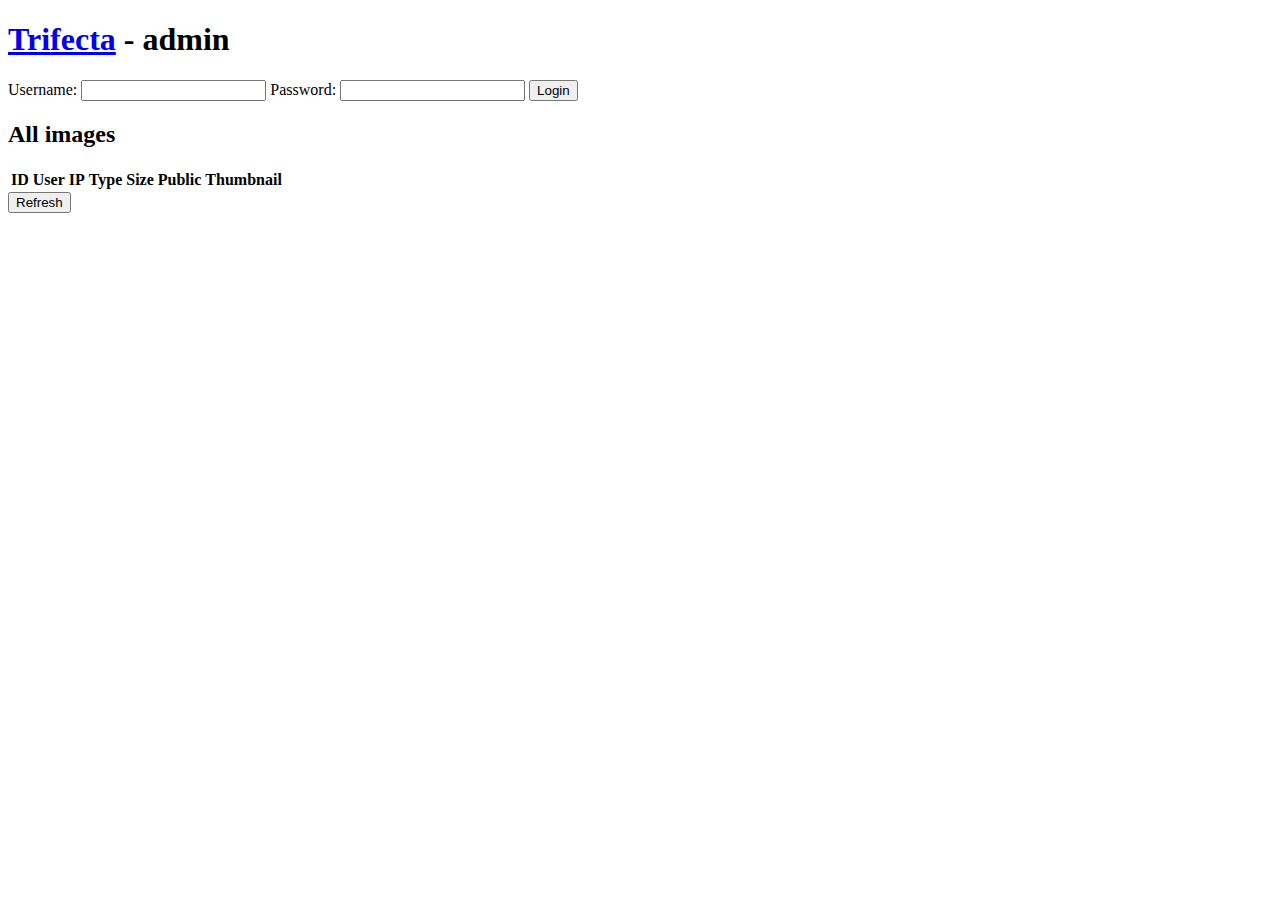
==== html/admin.html @ d5825aca "cdn.min.js -> alpine.min.js" ====
<!doctype html>
<html>

<head>
  <meta charset="utf-8">

  <link rel='stylesheet' href='style.css'>
  <script defer src="logic.js"></script>
  <script defer src="alpine.min.js"></script>
</head>

<body>
  <div x-data="{ login: '', 
                 user: '', 
                 loggedon: false, 
                 images: []
}" x-init="getLoginStatus($data);getImageList($data);" @paste.window="getImage($data, $event)">
    <header>
      <h1><a href="/">Trifecta</a> - admin</h1>

      <template x-if="loggedon">
        <div>
          <span>Logged in as </span><span x-text="user"></span>
          <button @click="doLogout($data)">Logout</button>
        </div>
      </template>

      <template x-if="!loggedon">
        <div>
          <form x-cloak @submit.prevent="doLogin($el, $data)">
            <label for="user">Username:</label>
            <input type="text" id="user" name="user" required>

            <label for="password">Password:</label>
            <input type="password" id="password" name="password" required>

            <button type="submit">Login</button>
          </form>
        </div>
      </template>
    </header>


    <div id="imagelist">
      <h2>All images</h2>
      <table>
        <tr>
          <th>ID</th>
          <th>User</th>
          <th>IP</th>
          <th>Type</th>
          <th>Size</th>
          <th>Public</th>
          <th>Thumbnail</th>
        </tr>
        <template x-for="g in images">
          <tr>
            <td x-text="g.id"></td>
            <td x-text="g.user"></td>
            <td x-text="g.ip"></td>
            <td x-text="g.type"></td>
            <td x-text="g.size"></td>
            <td><input type="checkbox" x-bind:checked="g.public" /></td>
            <td><a x-bind:href="'index.html?i='+g.id"><img loading="lazy" class="thumb" x-bind:src="'i/'+g.id"></a></td>
          </tr>
        </template>
      </table>
      <button @click="getImageList($data)">Refresh</button>
    </div>
  </div>
</body>

</html>
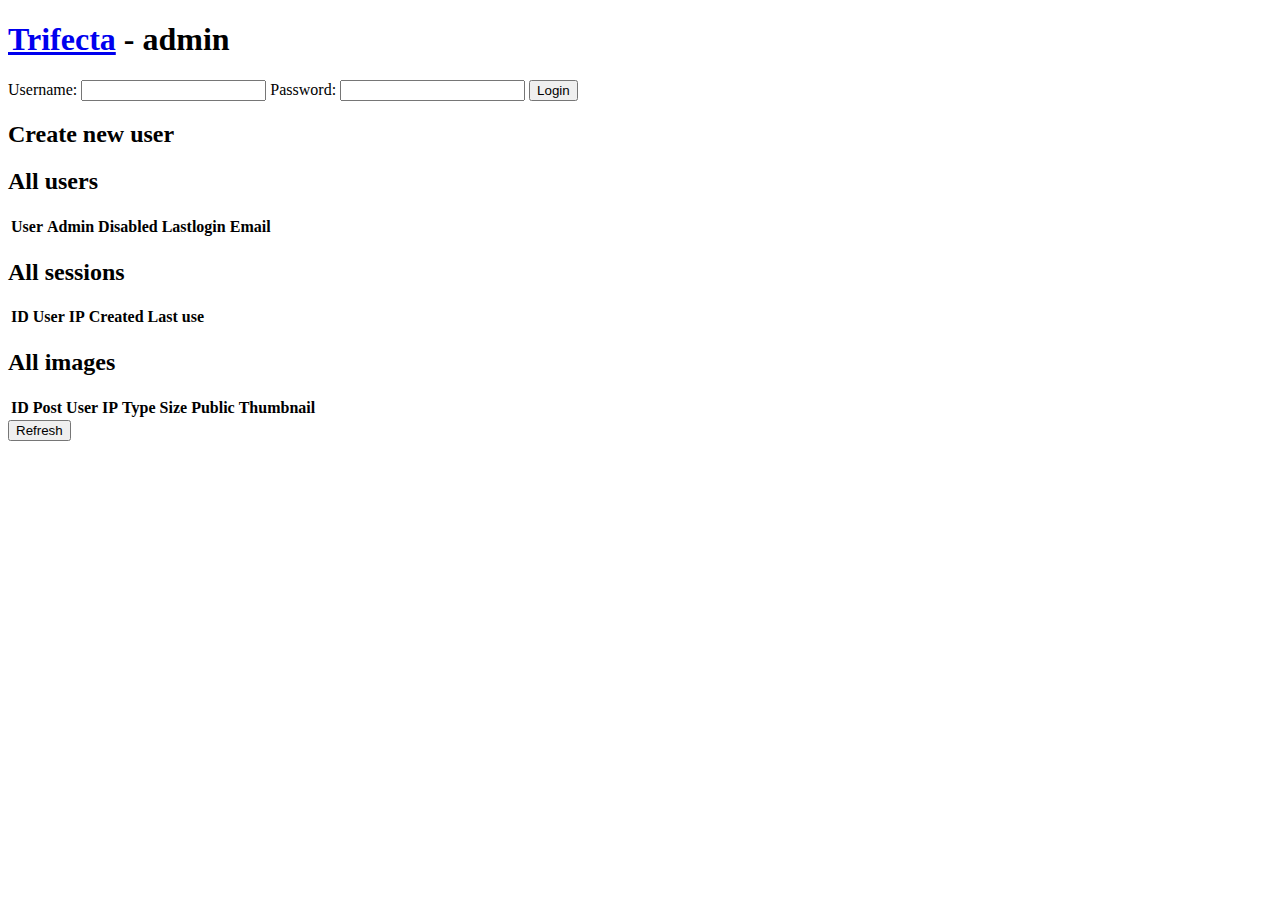
==== commit ae014e35: "make sure that 'trifecta' link goes to a relative place and not to /" ====
--- a/html/admin.html
+++ b/html/admin.html
@@ -12,11 +12,14 @@
 <body>
   <div x-data="{ login: '', 
                  user: '', 
+                 users: [],
+                 sessions: [],
                  loggedon: false, 
+                 create_feedback: '',
                  images: []
-}" x-init="getLoginStatus($data);getImageList($data);" @paste.window="getImage($data, $event)">
+}" x-init="getLoginStatus($data);getUserList($data);getImageList($data); getSessionList($data);" @paste.window="getImage($data, $event)">
     <header>
-      <h1><a href="/">Trifecta</a> - admin</h1>
+      <h1><a href="./">Trifecta</a> - admin</h1>
 
       <template x-if="loggedon">
         <div>
@@ -40,12 +43,81 @@
       </template>
     </header>
 
+    <h2>Create new user</h2>
+    <template x-if="loggedon">
+    <form @submit.prevent="doCreateUser($el, $data)">
+      <table>
+        <tr><td>
+            <label for="user">Username:</label>
+            </td>
+          <td>
+            <input type="text" id="user" name="user" required>
+          </td>
+        </tr>
+        <tr><td>
+            <label for="password">Password 1:</label>
+            </td><td>
+            <input type="password" id="password1" name="password1" required>
+            </td></tr>
+        <tr><td>
+        <label for="password">Password 2:</label></td>
+          <td><input type="password" id="password2" name="password2" required></td>
+        </tr>
+        <tr><td> <button type="submit">Create</button></td><td x-html="create_feedback"></td></tr>
+      </table>
+    </form>
+    </template>
+    <div id="userlist">
+      <h2>All users</h2>
+      <table>
+        <tr>
+          <th>User</th>
+          <th>Admin</th>
+          <th>Disabled</th>
+          <th>Lastlogin</th>
+          <th>Email</th>
+        </tr>
+        <template x-for="u in users">
+          <tr>
+            <td x-text="u.user"></td>
+            <td x-text="u.admin ? '✅' : ''"></td>
+            <td x-text="u.disabled ? '❌' : 'No'"></td>
+            <td x-text="if(u.lastLoginTstamp) return new Date(u.lastLoginTstamp * 1000).toLocaleString(); else return "";"></td>
+            <td x-text="u.email"></td>
+          </tr>
+        </template>
+      </table>
+    </div>
 
+    <div id="sessionlist">
+      <h2>All sessions</h2>
+      <table>
+        <tr>
+          <th>ID</th>
+          <th>User</th>
+          <th>IP</th>
+          <th>Created</th>
+          <th>Last use</th>
+        </tr>
+        <template x-for="s in sessions">
+          <tr>
+            <td x-text="s.id"></td>
+            <td x-text="s.user"></td>
+            <td x-text="s.ip"></td>            
+            <td x-text="if(s.createTstamp) return new Date(s.createTstamp * 1000).toLocaleString(); else return "";"></td>
+            <td x-text="if(s.lastUseTstamp) return new Date(s.lastUseTstamp * 1000).toLocaleString(); else return "";"></td>            
+          </tr>
+        </template>
+      </table>
+    </div>
+
+    
     <div id="imagelist">
       <h2>All images</h2>
       <table>
         <tr>
           <th>ID</th>
+          <th>Post</th>
           <th>User</th>
           <th>IP</th>
           <th>Type</th>
@@ -56,12 +128,13 @@
         <template x-for="g in images">
           <tr>
             <td x-text="g.id"></td>
+            <td><a x-bind:href="'./?p='+g.postId" x-text="g.postId"></a></td>            
             <td x-text="g.user"></td>
             <td x-text="g.ip"></td>
-            <td x-text="g.type"></td>
+            <td x-text="g.content_type"></td>
             <td x-text="g.size"></td>
             <td><input type="checkbox" x-bind:checked="g.public" /></td>
-            <td><a x-bind:href="'index.html?i='+g.id"><img loading="lazy" class="thumb" x-bind:src="'i/'+g.id"></a></td>
+            <td><a x-bind:href="'i/'+g.id"><img loading="lazy" class="thumb" x-bind:src="'i/'+g.id"></a></td>
           </tr>
         </template>
       </table>
@@ -70,4 +143,4 @@
   </div>
 </body>
 
-</html>+</html>
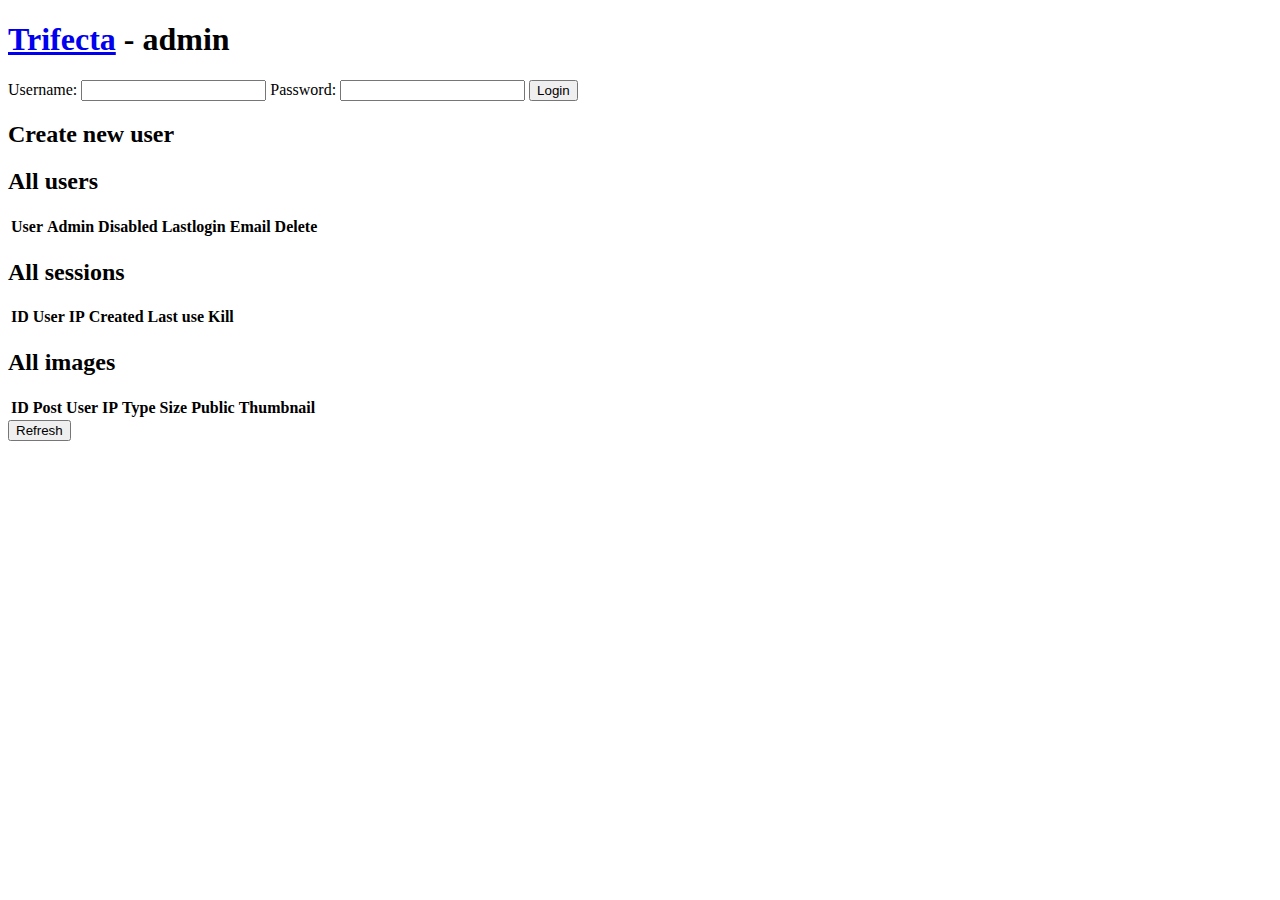
==== commit a97c2fdb: "reinstate dochange image public, plus hook it up for admin as well" ====
--- a/html/admin.html
+++ b/html/admin.html
@@ -76,14 +76,19 @@
           <th>Disabled</th>
           <th>Lastlogin</th>
           <th>Email</th>
+          <th>Delete</th>
         </tr>
         <template x-for="u in users">
           <tr>
             <td x-text="u.user"></td>
             <td x-text="u.admin ? '✅' : ''"></td>
-            <td x-text="u.disabled ? '❌' : 'No'"></td>
+            <td><input @click.prevent="doChangeUserDisabled($data, u.user, $el)" type="checkbox"
+                       x-bind:checked="u.disabled" />
+            </td>
+            
             <td x-text="if(u.lastLoginTstamp) return new Date(u.lastLoginTstamp * 1000).toLocaleString(); else return "";"></td>
             <td x-text="u.email"></td>
+            <td><a href="#" @click.prevent="doDelUser($data, u.user)">X</a></td>
           </tr>
         </template>
       </table>
@@ -98,6 +103,7 @@
           <th>IP</th>
           <th>Created</th>
           <th>Last use</th>
+          <th>Kill</th>
         </tr>
         <template x-for="s in sessions">
           <tr>
@@ -105,7 +111,8 @@
             <td x-text="s.user"></td>
             <td x-text="s.ip"></td>            
             <td x-text="if(s.createTstamp) return new Date(s.createTstamp * 1000).toLocaleString(); else return "";"></td>
-            <td x-text="if(s.lastUseTstamp) return new Date(s.lastUseTstamp * 1000).toLocaleString(); else return "";"></td>            
+            <td x-text="if(s.lastUseTstamp) return new Date(s.lastUseTstamp * 1000).toLocaleString(); else return "";"></td>
+            <td><a href="#" @click.prevent="doKillSession($data, s.id)">X</a></td>
           </tr>
         </template>
       </table>
@@ -133,7 +140,11 @@
             <td x-text="g.ip"></td>
             <td x-text="g.content_type"></td>
             <td x-text="g.size"></td>
-            <td><input type="checkbox" x-bind:checked="g.public" /></td>
+            <td><input @click.prevent="doChangePublic($data, g.id, $el)" type="checkbox"
+                       x-bind:checked="g.public" />
+            </td>
+
+            
             <td><a x-bind:href="'i/'+g.id"><img loading="lazy" class="thumb" x-bind:src="'i/'+g.id"></a></td>
           </tr>
         </template>
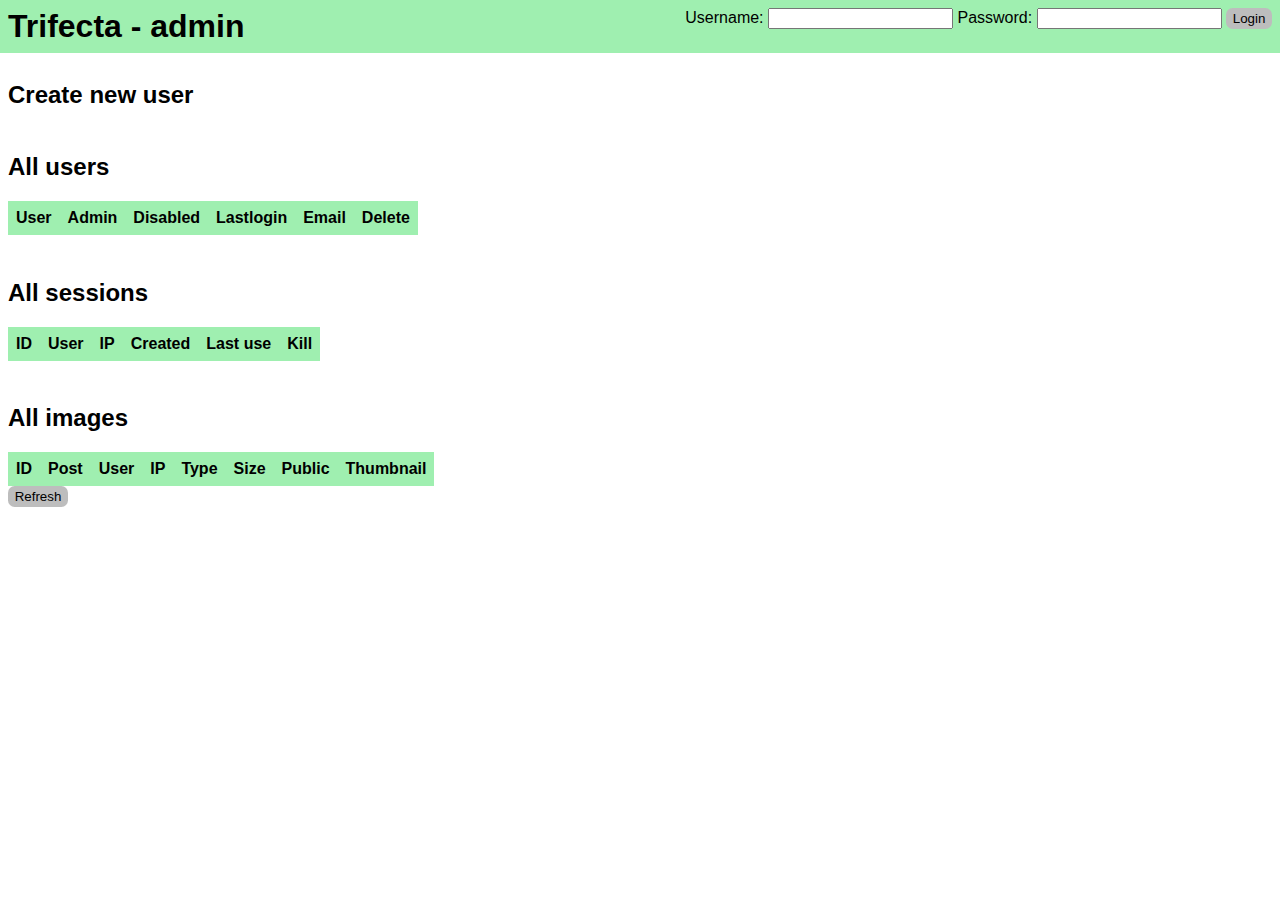
==== commit 48e0ada6: "Move to message2user for createUser functionality" ====
--- a/html/admin.html
+++ b/html/admin.html
@@ -13,11 +13,12 @@
   <div x-data="{ login: '', 
                  user: '', 
                  users: [],
+                 message2user: '',
                  sessions: [],
-                 loggedon: false, 
-                 create_feedback: '',
+                 loggedon: false,
                  images: []
-}" x-init="getLoginStatus($data);getUserList($data);getImageList($data); getSessionList($data);" @paste.window="getImage($data, $event)">
+}" x-init="getLoginStatus($data);getUserList($data);getImageList($data); getSessionList($data);"
+    @paste.window="getImage($data, $event)">
     <header>
       <h1><a href="./">Trifecta</a> - admin</h1>
 
@@ -43,115 +44,128 @@
       </template>
     </header>
 
-    <h2>Create new user</h2>
-    <template x-if="loggedon">
-    <form @submit.prevent="doCreateUser($el, $data)">
-      <table>
-        <tr><td>
-            <label for="user">Username:</label>
-            </td>
-          <td>
-            <input type="text" id="user" name="user" required>
-          </td>
-        </tr>
-        <tr><td>
-            <label for="password">Password 1:</label>
-            </td><td>
-            <input type="password" id="password1" name="password1" required>
-            </td></tr>
-        <tr><td>
-        <label for="password">Password 2:</label></td>
-          <td><input type="password" id="password2" name="password2" required></td>
-        </tr>
-        <tr><td> <button type="submit">Create</button></td><td x-html="create_feedback"></td></tr>
-      </table>
-    </form>
-    </template>
-    <div id="userlist">
-      <h2>All users</h2>
-      <table>
-        <tr>
-          <th>User</th>
-          <th>Admin</th>
-          <th>Disabled</th>
-          <th>Lastlogin</th>
-          <th>Email</th>
-          <th>Delete</th>
-        </tr>
-        <template x-for="u in users">
+    <div id="content">
+      <div id="userfeedback">
+        <span x-text="message2user"></span>
+      </div>
+
+
+      <h2>Create new user</h2>
+      <template x-if="loggedon">
+        <form @submit.prevent="doCreateUser($el, $data)">
+          <table>
+            <tr>
+              <td>
+                <label for="user">Username:</label>
+              </td>
+              <td>
+                <input type="text" id="user" name="user" required>
+              </td>
+            </tr>
+            <tr>
+              <td>
+                <label for="password">Password 1:</label>
+              </td>
+              <td>
+                <input type="password" id="password1" name="password1" required>
+              </td>
+            </tr>
+            <tr>
+              <td>
+                <label for="password">Password 2:</label>
+              </td>
+              <td><input type="password" id="password2" name="password2" required></td>
+            </tr>
+            <tr>
+              <td colspan="2"><button type="submit">Create</button></td>
+            </tr>
+          </table>
+        </form>
+      </template>
+
+
+      <div id="userlist">
+        <h2>All users</h2>
+        <table>
           <tr>
-            <td x-text="u.user"></td>
-            <td x-text="u.admin ? '✅' : ''"></td>
-            <td><input @click.prevent="doChangeUserDisabled($data, u.user, $el)" type="checkbox"
-                       x-bind:checked="u.disabled" />
-            </td>
-            
-            <td x-text="if(u.lastLoginTstamp) return new Date(u.lastLoginTstamp * 1000).toLocaleString(); else return "";"></td>
-            <td x-text="u.email"></td>
-            <td><a href="#" @click.prevent="doDelUser($data, u.user)">X</a></td>
+            <th>User</th>
+            <th>Admin</th>
+            <th>Disabled</th>
+            <th>Lastlogin</th>
+            <th>Email</th>
+            <th>Delete</th>
           </tr>
-        </template>
-      </table>
-    </div>
+          <template x-for="u in users">
+            <tr>
+              <td x-text="u.user"></td>
+              <td x-text="u.admin ? '✅' : ''"></td>
+              <td><input @click.prevent="doChangeUserDisabled($data, u.user, $el)" type="checkbox"
+                  x-bind:checked="u.disabled" />
+              </td>
+              <td x-text="if(u.lastLoginTstamp) return new Date(u.lastLoginTstamp * 1000).toLocaleString(); else return "></td>
+              <td x-text="u.email"></td>
+              <td class="deleteicon" @click.prevent="doDelUser($data, u.user)"></td>
+            </tr>
+          </template>
+        </table>
+      </div>
 
-    <div id="sessionlist">
-      <h2>All sessions</h2>
-      <table>
-        <tr>
-          <th>ID</th>
-          <th>User</th>
-          <th>IP</th>
-          <th>Created</th>
-          <th>Last use</th>
-          <th>Kill</th>
-        </tr>
-        <template x-for="s in sessions">
+      <div id="sessionlist">
+        <h2>All sessions</h2>
+        <table>
           <tr>
-            <td x-text="s.id"></td>
-            <td x-text="s.user"></td>
-            <td x-text="s.ip"></td>            
-            <td x-text="if(s.createTstamp) return new Date(s.createTstamp * 1000).toLocaleString(); else return "";"></td>
-            <td x-text="if(s.lastUseTstamp) return new Date(s.lastUseTstamp * 1000).toLocaleString(); else return "";"></td>
-            <td><a href="#" @click.prevent="doKillSession($data, s.id)">X</a></td>
+            <th>ID</th>
+            <th>User</th>
+            <th>IP</th>
+            <th>Created</th>
+            <th>Last use</th>
+            <th>Kill</th>
           </tr>
-        </template>
-      </table>
-    </div>
+          <template x-for="s in sessions">
+            <tr>
+              <td x-text="s.id"></td>
+              <td x-text="s.user"></td>
+              <td x-text="s.ip"></td>
+              <td x-text="if(s.createTstamp) return new Date(s.createTstamp * 1000).toLocaleString(); else return "></td>
+              <td x-text="if(s.lastUseTstamp) return new Date(s.lastUseTstamp * 1000).toLocaleString(); else return "></td>
+              <td class="deleteicon" @click.prevent="doKillSession($data, s.id)"></td>
+            </tr>
+          </template>
+        </table>
+      </div>
 
-    
-    <div id="imagelist">
-      <h2>All images</h2>
-      <table>
-        <tr>
-          <th>ID</th>
-          <th>Post</th>
-          <th>User</th>
-          <th>IP</th>
-          <th>Type</th>
-          <th>Size</th>
-          <th>Public</th>
-          <th>Thumbnail</th>
-        </tr>
-        <template x-for="g in images">
+
+      <div id="imagelist">
+        <h2>All images</h2>
+        <table>
           <tr>
-            <td x-text="g.id"></td>
-            <td><a x-bind:href="'./?p='+g.postId" x-text="g.postId"></a></td>            
-            <td x-text="g.user"></td>
-            <td x-text="g.ip"></td>
-            <td x-text="g.content_type"></td>
-            <td x-text="g.size"></td>
-            <td><input @click.prevent="doChangePublic($data, g.id, $el)" type="checkbox"
-                       x-bind:checked="g.public" />
-            </td>
-
-            
-            <td><a x-bind:href="'i/'+g.id"><img loading="lazy" class="thumb" x-bind:src="'i/'+g.id"></a></td>
+            <th>ID</th>
+            <th>Post</th>
+            <th>User</th>
+            <th>IP</th>
+            <th>Type</th>
+            <th>Size</th>
+            <th>Public</th>
+            <th>Thumbnail</th>
           </tr>
-        </template>
-      </table>
-      <button @click="getImageList($data)">Refresh</button>
+          <template x-for="g in images">
+            <tr>
+              <td x-text="g.id"></td>
+              <td><a x-bind:href="'./?p='+g.postId" x-text="g.postId"></a></td>
+              <td x-text="g.user"></td>
+              <td x-text="g.ip"></td>
+              <td x-text="g.content_type"></td>
+              <td x-text="g.size"></td>
+              <td><input @click.prevent="doChangePublic($data, g.id, $el)" type="checkbox" x-bind:checked="g.public" />
+              </td>
+              <td><a x-bind:href="'i/'+g.id"><img loading="lazy" class="thumb" x-bind:src="'i/'+g.id"></a></td>
+            </tr>
+          </template>
+        </table>
+        <button @click="getImageList($data)">Refresh</button>
+      </div>
     </div>
   </div>
 </body>
 
-</html>
+</html>--- a/html/style.css
+++ b/html/style.css
@@ -0,0 +1,173 @@
+:root {
+    --color-primary-1: #9FEFB0;
+    
+
+    --color-gray-50: #FAFAFA;
+    --color-gray-100: #F5F5F5;
+    --color-gray-200: #EEEEEE;
+    --color-gray-300: #E0E0E0;
+    --color-gray-400: #BDBDBD;
+    --color-gray-500: #9E9E9E;
+    --color-gray-600: #757575;
+    --color-gray-700: #616161;
+    --color-gray-800: #424242;
+    --color-gray-900: #212121;
+
+    --clr-primary-fg: var(--color-primary-4);
+    --clr-primary-bg: #fff;
+    --clr-table-header-bg: var(--color-primary-1);
+    --clr-table-row-bg: var(--color-gray-200);
+    --clr-table-row-even-bg: var(--color-gray-400);
+    --clr-header-bg: var(--color-primary-1);
+    --clr-header-text: var(--color-primary-4);
+
+    --clr-btn-surface: var(--color-gray-400);
+    --clr-btn-surface-hover: var(--color-gray-500);
+    --clr-btn-surface-text: var(--color-primary-4);
+
+    --clr-txt-error: #F00;
+
+    --size-xxs: 0.2em;
+    --size-xs: 0.5em;
+    --size-s: 0.8em;
+    --size-m: 1em;
+    --size-l: 1.5em;
+    --size-xl: 2em;
+    --size-xxl: 3em;
+    --rad-small: 0.5em;
+}
+
+body,
+div,
+header,
+h1 {
+    margin: 0;
+    padding: 0;
+    border: 0;
+}
+
+body {
+    font-family: Open Sans, Roboto, sans-serif;
+    color: var(--clr-primary-fg);
+}
+
+div#container {
+    display: grid;
+    grid-template-areas:
+        "header"
+        "image"
+        "paste"
+        "imagelist";
+}
+
+div#content {
+    padding: var(--size-xs);
+}
+
+#userfeedback>span {
+    font-weight: bold;
+}
+
+#paste {
+    grid-area: paste;
+    border-width:3px;
+    border-style:dashed;
+    border-color:#FF0000;
+    padding: 0.5em;
+}
+
+#imagelist {
+    grid-area: imagelist;
+}
+
+#image {
+    grid-area: image;
+    width: 95%;
+    margin-left: auto;
+    margin-right: auto;
+}
+
+#image>div>img {
+    border: 1px solid;
+    border-color: var(--color-gray-400);
+    max-width: 100%;
+    display: block;
+    margin: auto;
+}
+
+h2:nth-child(1) {
+    padding-top: 1em;
+}
+
+h1>a {
+    text-decoration: none;
+    color: var(--clr-header-text);
+}
+
+header {
+    grid-area: header;
+    background-color: var(--clr-header-bg);
+    color: var(--clr-header-text);
+    display: flex;
+    flex-direction: row;
+    padding: var(--size-xs);
+}
+
+header>div {
+    margin-left: auto;
+}
+
+table {
+    border: 1px solid var(--clr-primary-fg);
+    border-collapse: collapse;
+}
+
+th,
+td {
+    border: 1px solid var(--clr-primary-fg);
+    padding: var(--size-xs);
+}
+
+th {
+    background-color: var(--clr-table-header-bg);
+}
+
+tr {
+    background-color: var(--clr-table-row-bg);
+
+}
+
+tr:nth-of-type(even) {
+    background-color: var(--clr-table-row-even-bg);
+}
+
+.thumb {
+    max-width: 150px;
+}
+
+button {
+    border-radius: var(--rad-small);
+    background-color: var(--clr-btn-surface);
+    color: var(--clr-btn-surface-text);
+    padding: var(--size-xxs) var(--size-xs);
+    box-shadow: none;
+    border: 0;
+}
+
+button:hover {
+    cursor: pointer;
+    background-color: var(--clr-btn-surface-hover);
+}
+
+
+.deleteicon {
+    content: url(svg/delete.svg);
+    border: 0px;
+}
+.deleteicon:hover {
+    cursor: pointer;
+}
+
+.error {
+    color: var(--clr-txt-error);
+}